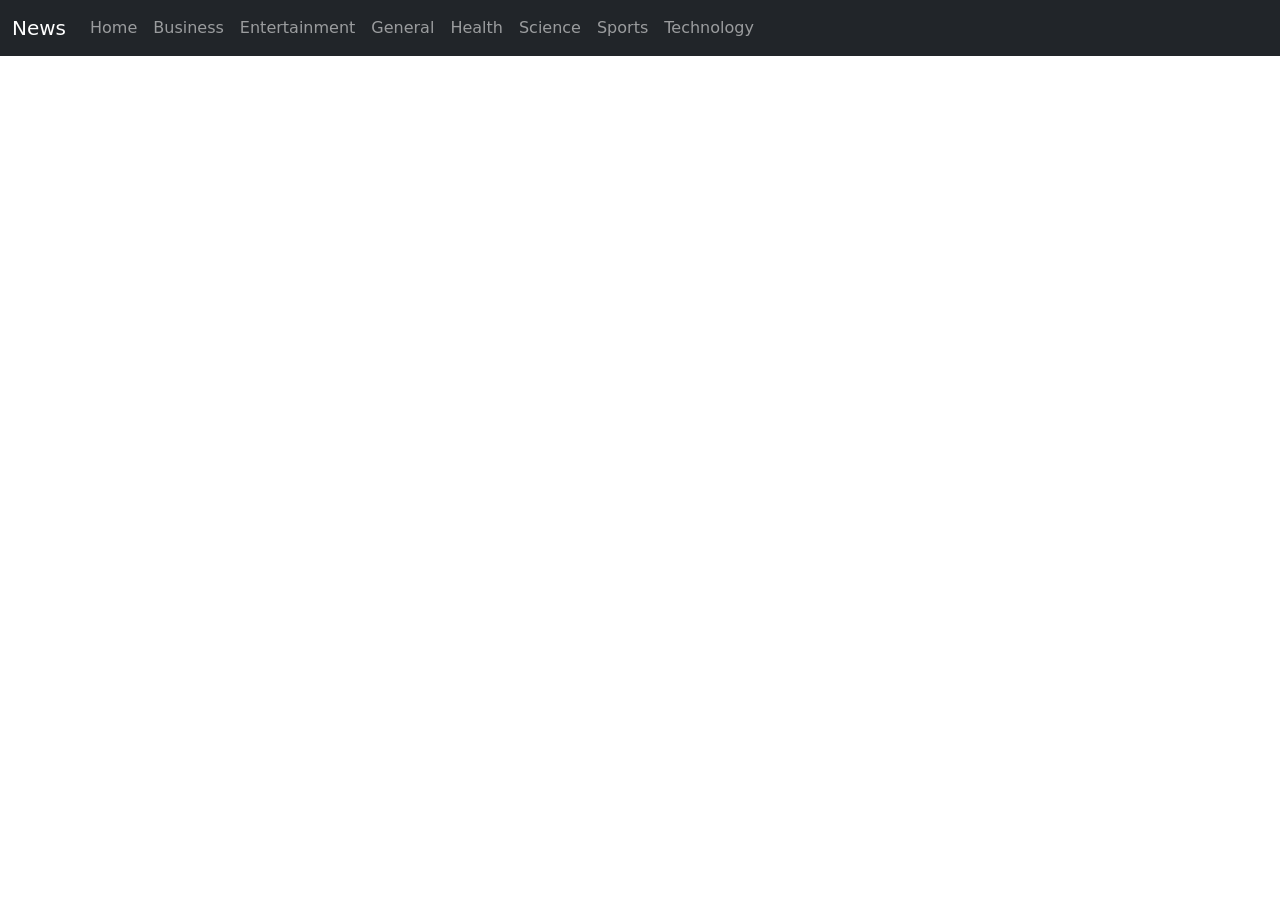
==== news/index.html @ 90176d68 "News" ====
<!doctype html><html lang="en"><head><meta charset="utf-8"/><link rel="icon" href="/news/favicon.ico"/><meta name="viewport" content="width=device-width,initial-scale=1"/><meta name="theme-color" content="#000000"/><meta name="description" content="NewsMonkey is a news app which can be used to grab quick daily news bites. If you are interested in news, weather, politics and sports news, newsmonkey is for you!"/><link rel="apple-touch-icon" href="/news/logo192.png"/><link rel="manifest" href="/news/manifest.json"/><link href="https://cdn.jsdelivr.net/npm/bootstrap@5.1.0/dist/css/bootstrap.min.css" rel="stylesheet" integrity="sha384-KyZXEAg3QhqLMpG8r+8fhAXLRk2vvoC2f3B09zVXn8CA5QIVfZOJ3BCsw2P0p/We" crossorigin="anonymous"><title>NewsMonkey - Get your daily dose of news for free!</title><script defer="defer" src="/news/static/js/main.0a066f4c.js"></script><link href="/news/static/css/main.abd64e84.css" rel="stylesheet"></head><body><noscript>You need to enable JavaScript to run this app.</noscript><div id="root"></div><script src="https://cdn.jsdelivr.net/npm/@popperjs/core@2.9.3/dist/umd/popper.min.js" integrity="sha384-eMNCOe7tC1doHpGoWe/6oMVemdAVTMs2xqW4mwXrXsW0L84Iytr2wi5v2QjrP/xp" crossorigin="anonymous"></script><script src="https://cdn.jsdelivr.net/npm/bootstrap@5.1.0/dist/js/bootstrap.min.js" integrity="sha384-cn7l7gDp0eyniUwwAZgrzD06kc/tftFf19TOAs2zVinnD/C7E91j9yyk5//jjpt/" crossorigin="anonymous"></script></body></html>
---- news/static/css/main.abd64e84.css ----
.App{text-align:center}.App-logo{height:40vmin;pointer-events:none}@media (prefers-reduced-motion:no-preference){.App-logo{-webkit-animation:App-logo-spin 20s linear infinite;animation:App-logo-spin 20s linear infinite}}.App-header{align-items:center;background-color:#282c34;color:#fff;display:flex;flex-direction:column;font-size:calc(10px + 2vmin);justify-content:center;min-height:100vh}.App-link{color:#61dafb}@-webkit-keyframes App-logo-spin{0%{-webkit-transform:rotate(0deg);transform:rotate(0deg)}to{-webkit-transform:rotate(1turn);transform:rotate(1turn)}}@keyframes App-logo-spin{0%{-webkit-transform:rotate(0deg);transform:rotate(0deg)}to{-webkit-transform:rotate(1turn);transform:rotate(1turn)}}
/*# sourceMappingURL=main.abd64e84.css.map*/
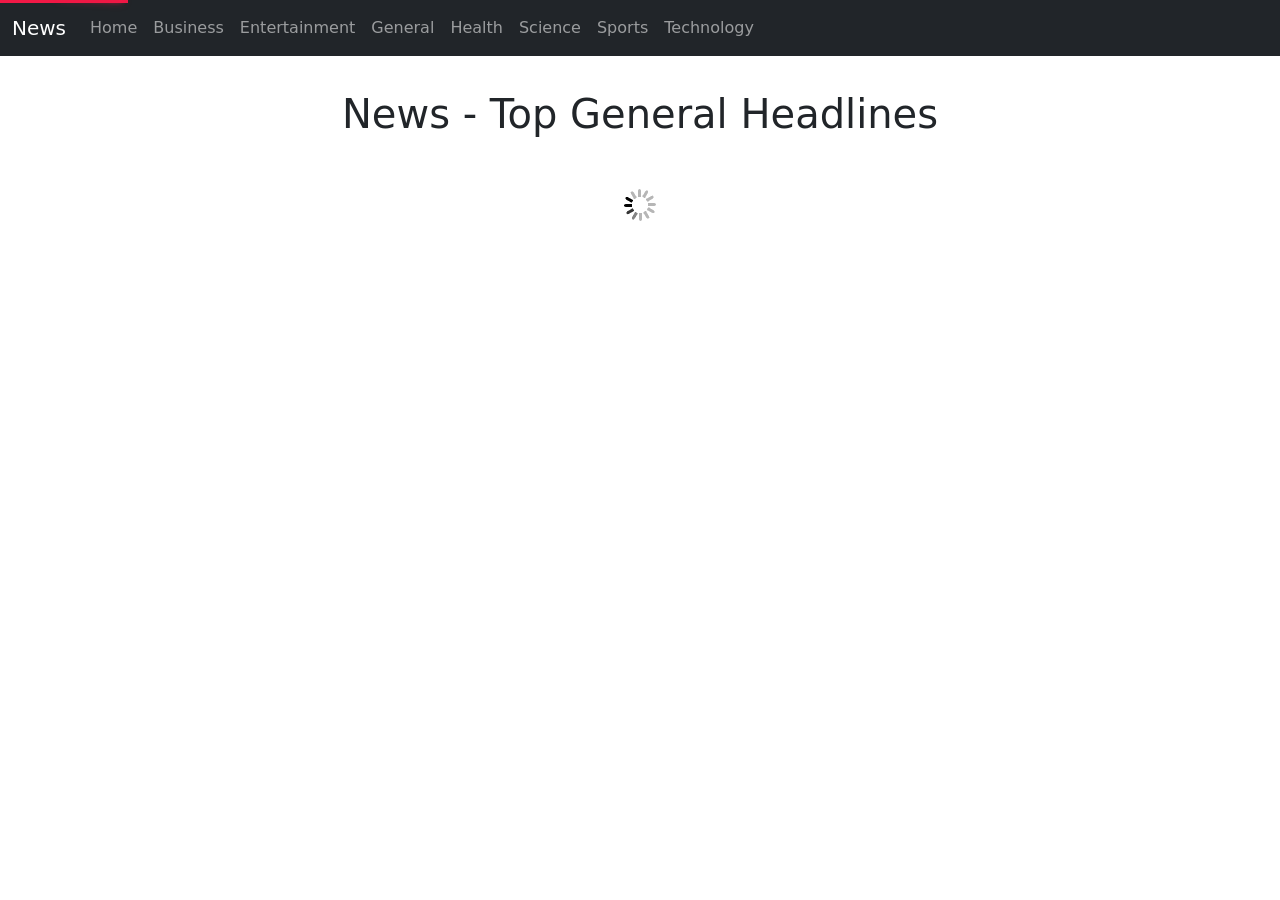
==== commit 514d76fb: "News" ====
--- a/news/index.html
+++ b/news/index.html
@@ -1 +1 @@
-<!doctype html><html lang="en"><head><meta charset="utf-8"/><link rel="icon" href="/news/favicon.ico"/><meta name="viewport" content="width=device-width,initial-scale=1"/><meta name="theme-color" content="#000000"/><meta name="description" content="NewsMonkey is a news app which can be used to grab quick daily news bites. If you are interested in news, weather, politics and sports news, newsmonkey is for you!"/><link rel="apple-touch-icon" href="/news/logo192.png"/><link rel="manifest" href="/news/manifest.json"/><link href="https://cdn.jsdelivr.net/npm/bootstrap@5.1.0/dist/css/bootstrap.min.css" rel="stylesheet" integrity="sha384-KyZXEAg3QhqLMpG8r+8fhAXLRk2vvoC2f3B09zVXn8CA5QIVfZOJ3BCsw2P0p/We" crossorigin="anonymous"><title>NewsMonkey - Get your daily dose of news for free!</title><script defer="defer" src="/news/static/js/main.0a066f4c.js"></script><link href="/news/static/css/main.abd64e84.css" rel="stylesheet"></head><body><noscript>You need to enable JavaScript to run this app.</noscript><div id="root"></div><script src="https://cdn.jsdelivr.net/npm/@popperjs/core@2.9.3/dist/umd/popper.min.js" integrity="sha384-eMNCOe7tC1doHpGoWe/6oMVemdAVTMs2xqW4mwXrXsW0L84Iytr2wi5v2QjrP/xp" crossorigin="anonymous"></script><script src="https://cdn.jsdelivr.net/npm/bootstrap@5.1.0/dist/js/bootstrap.min.js" integrity="sha384-cn7l7gDp0eyniUwwAZgrzD06kc/tftFf19TOAs2zVinnD/C7E91j9yyk5//jjpt/" crossorigin="anonymous"></script></body></html>+<!doctype html><html lang="en"><head><meta charset="utf-8"/><link rel="icon" href="/news/favicon.ico"/><meta name="viewport" content="width=device-width,initial-scale=1"/><meta name="theme-color" content="#000000"/><meta name="description" content="News is a news app which can be used to grab quick daily news bites. If you are interested in news, weather, politics and sports news, news is for you!"/><link rel="apple-touch-icon" href="/news/logo192.png"/><link rel="manifest" href="/news/manifest.json"/><link href="https://cdn.jsdelivr.net/npm/bootstrap@5.1.0/dist/css/bootstrap.min.css" rel="stylesheet" integrity="sha384-KyZXEAg3QhqLMpG8r+8fhAXLRk2vvoC2f3B09zVXn8CA5QIVfZOJ3BCsw2P0p/We" crossorigin="anonymous"><title>News - Get your daily dose of news for free!</title><script defer="defer" src="/news/static/js/main.b5b7ea39.js"></script><link href="/news/static/css/main.abd64e84.css" rel="stylesheet"></head><body><noscript>You need to enable JavaScript to run this app.</noscript><div id="root"></div><script src="https://cdn.jsdelivr.net/npm/@popperjs/core@2.9.3/dist/umd/popper.min.js" integrity="sha384-eMNCOe7tC1doHpGoWe/6oMVemdAVTMs2xqW4mwXrXsW0L84Iytr2wi5v2QjrP/xp" crossorigin="anonymous"></script><script src="https://cdn.jsdelivr.net/npm/bootstrap@5.1.0/dist/js/bootstrap.min.js" integrity="sha384-cn7l7gDp0eyniUwwAZgrzD06kc/tftFf19TOAs2zVinnD/C7E91j9yyk5//jjpt/" crossorigin="anonymous"></script></body></html>
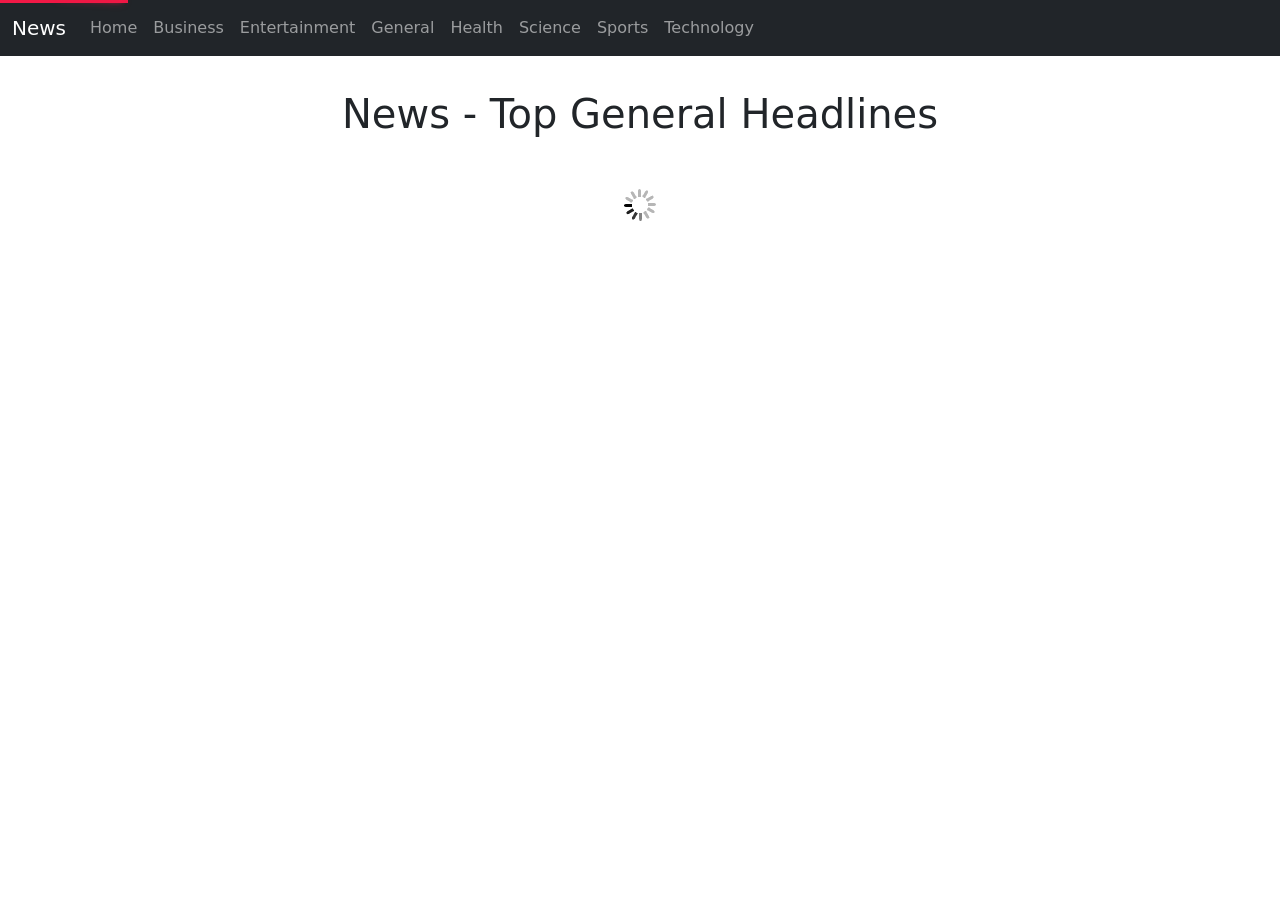
==== commit ff3b15a9: "News" ====
--- a/news/index.html
+++ b/news/index.html
@@ -1 +1 @@
-<!doctype html><html lang="en"><head><meta charset="utf-8"/><link rel="icon" href="/news/favicon.ico"/><meta name="viewport" content="width=device-width,initial-scale=1"/><meta name="theme-color" content="#000000"/><meta name="description" content="News is a news app which can be used to grab quick daily news bites. If you are interested in news, weather, politics and sports news, news is for you!"/><link rel="apple-touch-icon" href="/news/logo192.png"/><link rel="manifest" href="/news/manifest.json"/><link href="https://cdn.jsdelivr.net/npm/bootstrap@5.1.0/dist/css/bootstrap.min.css" rel="stylesheet" integrity="sha384-KyZXEAg3QhqLMpG8r+8fhAXLRk2vvoC2f3B09zVXn8CA5QIVfZOJ3BCsw2P0p/We" crossorigin="anonymous"><title>News - Get your daily dose of news for free!</title><script defer="defer" src="/news/static/js/main.b5b7ea39.js"></script><link href="/news/static/css/main.abd64e84.css" rel="stylesheet"></head><body><noscript>You need to enable JavaScript to run this app.</noscript><div id="root"></div><script src="https://cdn.jsdelivr.net/npm/@popperjs/core@2.9.3/dist/umd/popper.min.js" integrity="sha384-eMNCOe7tC1doHpGoWe/6oMVemdAVTMs2xqW4mwXrXsW0L84Iytr2wi5v2QjrP/xp" crossorigin="anonymous"></script><script src="https://cdn.jsdelivr.net/npm/bootstrap@5.1.0/dist/js/bootstrap.min.js" integrity="sha384-cn7l7gDp0eyniUwwAZgrzD06kc/tftFf19TOAs2zVinnD/C7E91j9yyk5//jjpt/" crossorigin="anonymous"></script></body></html>+<!doctype html><html lang="en"><head><meta charset="utf-8"/><link rel="icon" href="/news/favicon.ico"/><meta name="viewport" content="width=device-width,initial-scale=1"/><meta name="theme-color" content="#000000"/><meta name="description" content="News is a news app which can be used to grab quick daily news bites. If you are interested in news, weather, politics and sports news, news is for you!"/><link rel="apple-touch-icon" href="/news/logo192.png"/><link rel="manifest" href="/news/manifest.json"/><link href="https://cdn.jsdelivr.net/npm/bootstrap@5.1.0/dist/css/bootstrap.min.css" rel="stylesheet" integrity="sha384-KyZXEAg3QhqLMpG8r+8fhAXLRk2vvoC2f3B09zVXn8CA5QIVfZOJ3BCsw2P0p/We" crossorigin="anonymous"><title>News - Get your daily dose of news for free!</title><script defer="defer" src="/news/static/js/main.26382460.js"></script><link href="/news/static/css/main.abd64e84.css" rel="stylesheet"></head><body><noscript>You need to enable JavaScript to run this app.</noscript><div id="root"></div><script src="https://cdn.jsdelivr.net/npm/@popperjs/core@2.9.3/dist/umd/popper.min.js" integrity="sha384-eMNCOe7tC1doHpGoWe/6oMVemdAVTMs2xqW4mwXrXsW0L84Iytr2wi5v2QjrP/xp" crossorigin="anonymous"></script><script src="https://cdn.jsdelivr.net/npm/bootstrap@5.1.0/dist/js/bootstrap.min.js" integrity="sha384-cn7l7gDp0eyniUwwAZgrzD06kc/tftFf19TOAs2zVinnD/C7E91j9yyk5//jjpt/" crossorigin="anonymous"></script></body></html>
